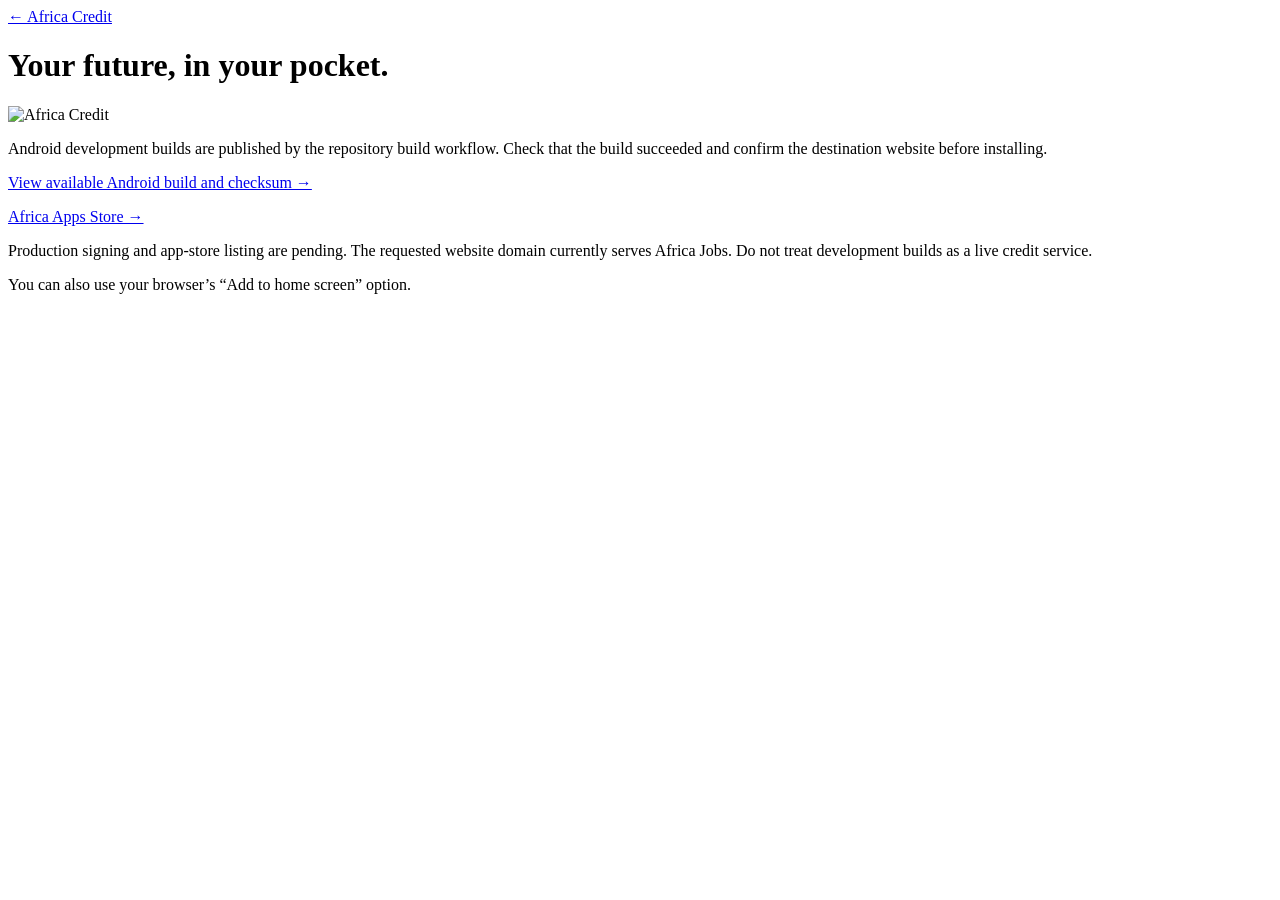
==== static/download.html @ b53b86ad "Implement Africa Credit portals, secure request backend, logo, Android source and guarded deployment" ====
<!doctype html><html lang="en"><meta charset="utf-8"><meta name="viewport" content="width=device-width,initial-scale=1"><title>Africa Credit mobile</title><link rel="stylesheet" href="/style.css"><main><a href="/">← Africa Credit</a><h1>Your future, in your pocket.</h1><img src="/brand.png" width="240" alt="Africa Credit"><p>Android development builds are published by the repository build workflow. Check that the build succeeded and confirm the destination website before installing.</p><p><a href="https://github.com/olamidebello/Africa-Credit/releases/tag/development">View available Android build and checksum →</a></p><p><a href="https://africanappsstore.space/">Africa Apps Store →</a></p><p>Production signing and app-store listing are pending. The requested website domain currently serves Africa Jobs. Do not treat development builds as a live credit service.</p><p>You can also use your browser’s “Add to home screen” option.</p></main></html>
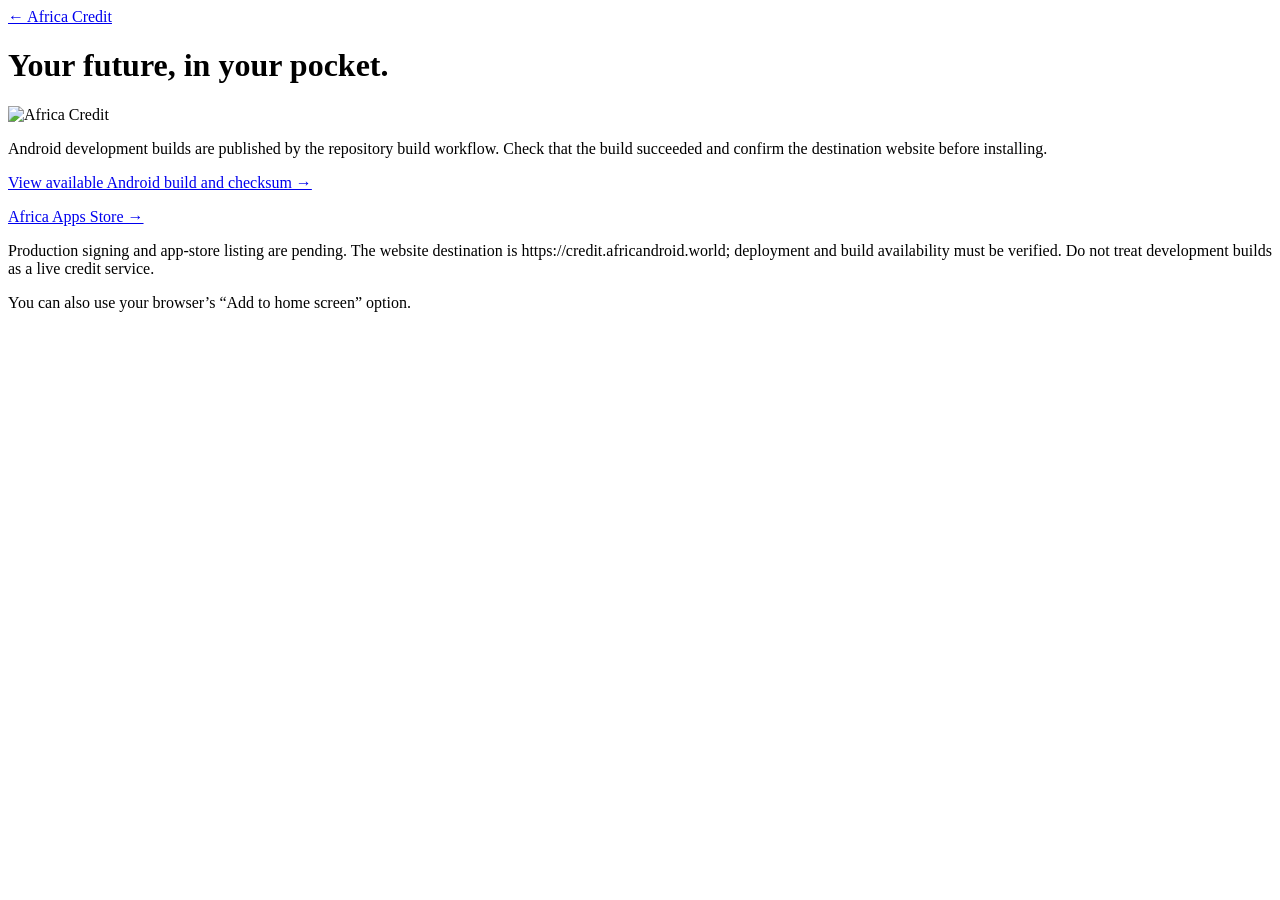
==== commit eeea7163: "Use credit.africandroid.world for Africa Credit" ====
--- a/static/download.html
+++ b/static/download.html
@@ -1 +1 @@
-<!doctype html><html lang="en"><meta charset="utf-8"><meta name="viewport" content="width=device-width,initial-scale=1"><title>Africa Credit mobile</title><link rel="stylesheet" href="/style.css"><main><a href="/">← Africa Credit</a><h1>Your future, in your pocket.</h1><img src="/brand.png" width="240" alt="Africa Credit"><p>Android development builds are published by the repository build workflow. Check that the build succeeded and confirm the destination website before installing.</p><p><a href="https://github.com/olamidebello/Africa-Credit/releases/tag/development">View available Android build and checksum →</a></p><p><a href="https://africanappsstore.space/">Africa Apps Store →</a></p><p>Production signing and app-store listing are pending. The requested website domain currently serves Africa Jobs. Do not treat development builds as a live credit service.</p><p>You can also use your browser’s “Add to home screen” option.</p></main></html>+<!doctype html><html lang="en"><meta charset="utf-8"><meta name="viewport" content="width=device-width,initial-scale=1"><title>Africa Credit mobile</title><link rel="stylesheet" href="/style.css"><main><a href="/">← Africa Credit</a><h1>Your future, in your pocket.</h1><img src="/brand.png" width="240" alt="Africa Credit"><p>Android development builds are published by the repository build workflow. Check that the build succeeded and confirm the destination website before installing.</p><p><a href="https://github.com/olamidebello/Africa-Credit/releases/tag/development">View available Android build and checksum →</a></p><p><a href="https://africanappsstore.space/">Africa Apps Store →</a></p><p>Production signing and app-store listing are pending. The website destination is https://credit.africandroid.world; deployment and build availability must be verified. Do not treat development builds as a live credit service.</p><p>You can also use your browser’s “Add to home screen” option.</p></main></html>
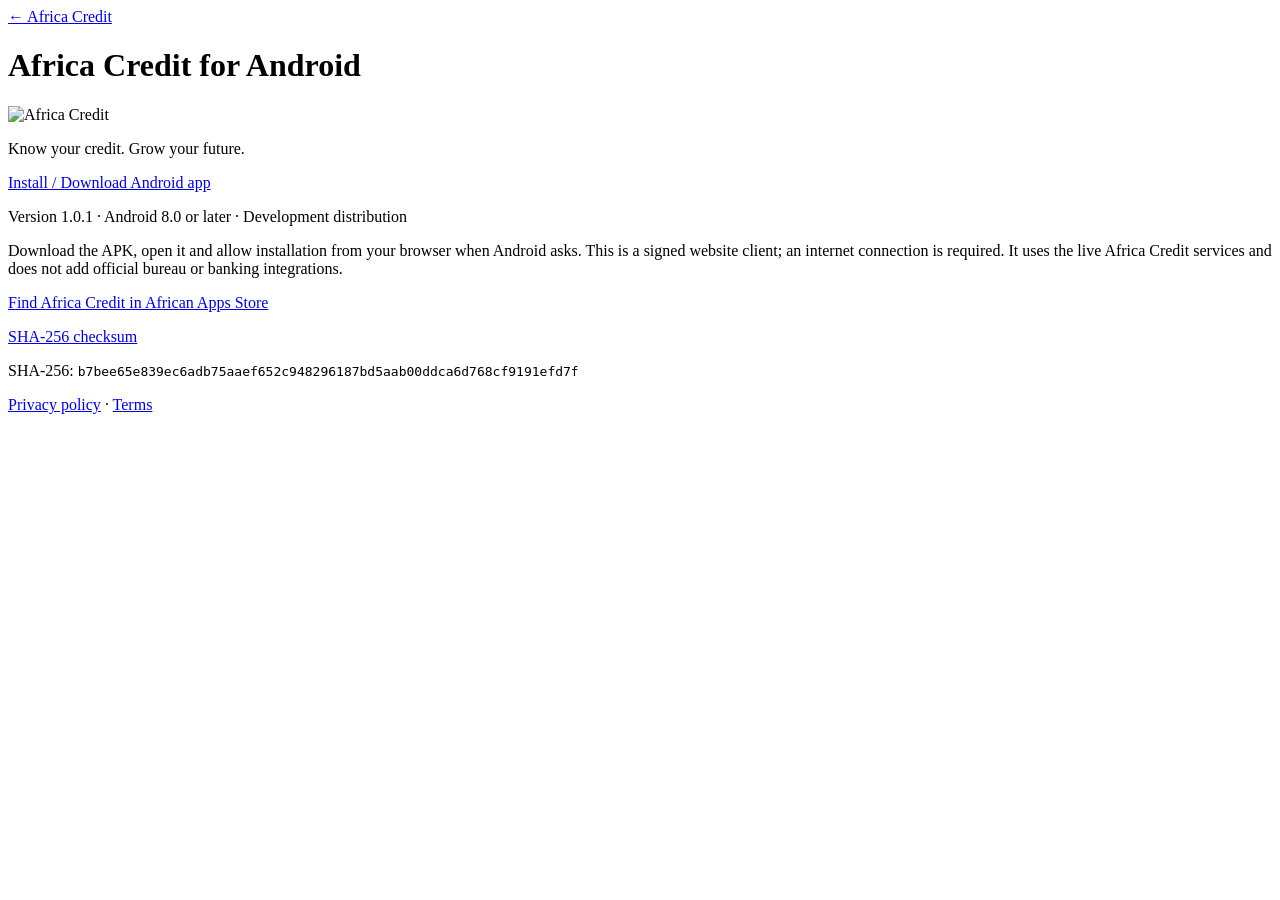
==== commit fd9f6ee3: "Add direct signed Africa Credit Android install link" ====
--- a/static/download.html
+++ b/static/download.html
@@ -1 +1 @@
-<!doctype html><html lang="en"><meta charset="utf-8"><meta name="viewport" content="width=device-width,initial-scale=1"><title>Africa Credit mobile</title><link rel="stylesheet" href="/style.css"><main><a href="/">← Africa Credit</a><h1>Your future, in your pocket.</h1><img src="/brand.png" width="240" alt="Africa Credit"><p>Android development builds are published by the repository build workflow. Check that the build succeeded and confirm the destination website before installing.</p><p><a href="https://github.com/olamidebello/Africa-Credit/releases/tag/development">View available Android build and checksum →</a></p><p><a href="https://africanappsstore.space/">Africa Apps Store →</a></p><p>Production signing and app-store listing are pending. The website destination is https://credit.africandroid.world; deployment and build availability must be verified. Do not treat development builds as a live credit service.</p><p>You can also use your browser’s “Add to home screen” option.</p></main></html>+<!doctype html><html lang="en"><head><meta charset="utf-8"><meta name="viewport" content="width=device-width,initial-scale=1"><title>Install Africa Credit</title><link rel="stylesheet" href="/style.css"></head><body><main><a href="/">← Africa Credit</a><h1>Africa Credit for Android</h1><img src="/brand.png" width="220" alt="Africa Credit"><p>Know your credit. Grow your future.</p><p><a class="primary" href="/downloads/africa-credit.apk" download="Africa-Credit.apk">Install / Download Android app</a></p><p>Version 1.0.1 · Android 8.0 or later · Development distribution</p><p>Download the APK, open it and allow installation from your browser when Android asks. This is a signed website client; an internet connection is required. It uses the live Africa Credit services and does not add official bureau or banking integrations.</p><p><a href="https://africanappsstore.space/#Hosted%20apps">Find Africa Credit in African Apps Store</a></p><p><a href="/downloads/africa-credit.apk.sha256">SHA-256 checksum</a></p><p>SHA-256: <code style="overflow-wrap:anywhere">b7bee65e839ec6adb75aaef652c948296187bd5aab00ddca6d768cf9191efd7f</code></p><p><a href="/privacy.html">Privacy policy</a> · <a href="/terms.html">Terms</a></p></main></body></html>
